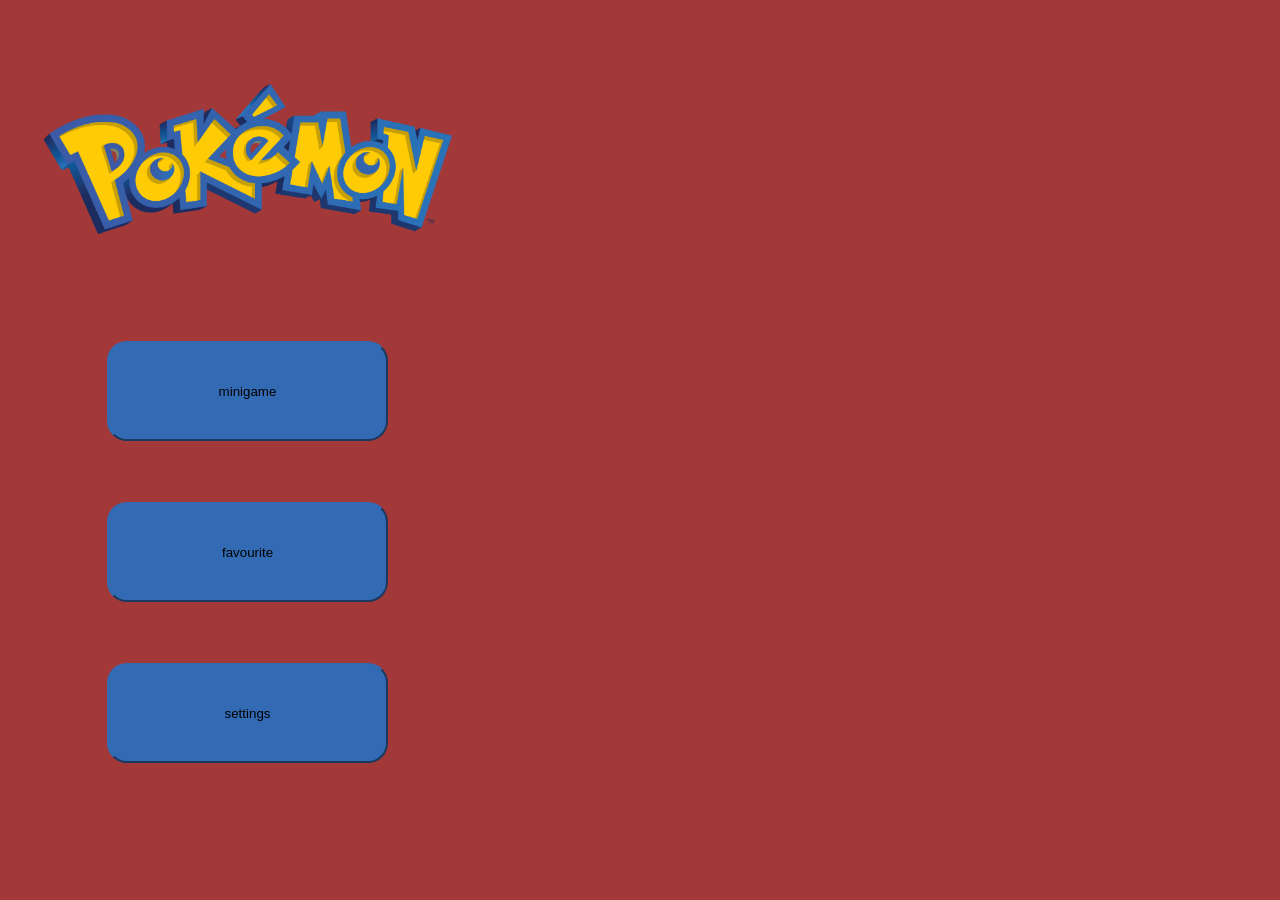
==== test_env/index.html @ 77074baf "Making a test enviroment; copying over design from figma. Started with buttons and logo's" ====
<!DOCTYPE html>

<head>
    <link rel="stylesheet" href="/test_env/style.css">
</head>


<body>

        <img src="/test_env/Pokemon-Logo.png" id="logo" alt="PokemonLogo">



        <div class="button-section">

            <button class="button-menu" id="minigame" href="#minigame">minigame</button>
            <button class="button-menu" id="favourite" href="#favourite">favourite</button>
            <button class="button-menu" id="settings" href="#settings">settings</button>
        </div>


</body>
---- test_env/style.css ----
body {
    background-color: #a33838;
}

#logo {
    width: 409px;
    height: 150px;
    object-fit: cover;

 
    padding-left: 35px;
    padding-top: 76px;
    padding-bottom: 103px;
}

.button-menu {
    width: 281px;
    height: 100px;

    border-color: #326BB4;

    border-radius: 20px;

    background: #326BB4;

}

.button-section {
    display: flex;
    flex-direction: column;

    row-gap: 61px;


    padding-left: 99px;

}
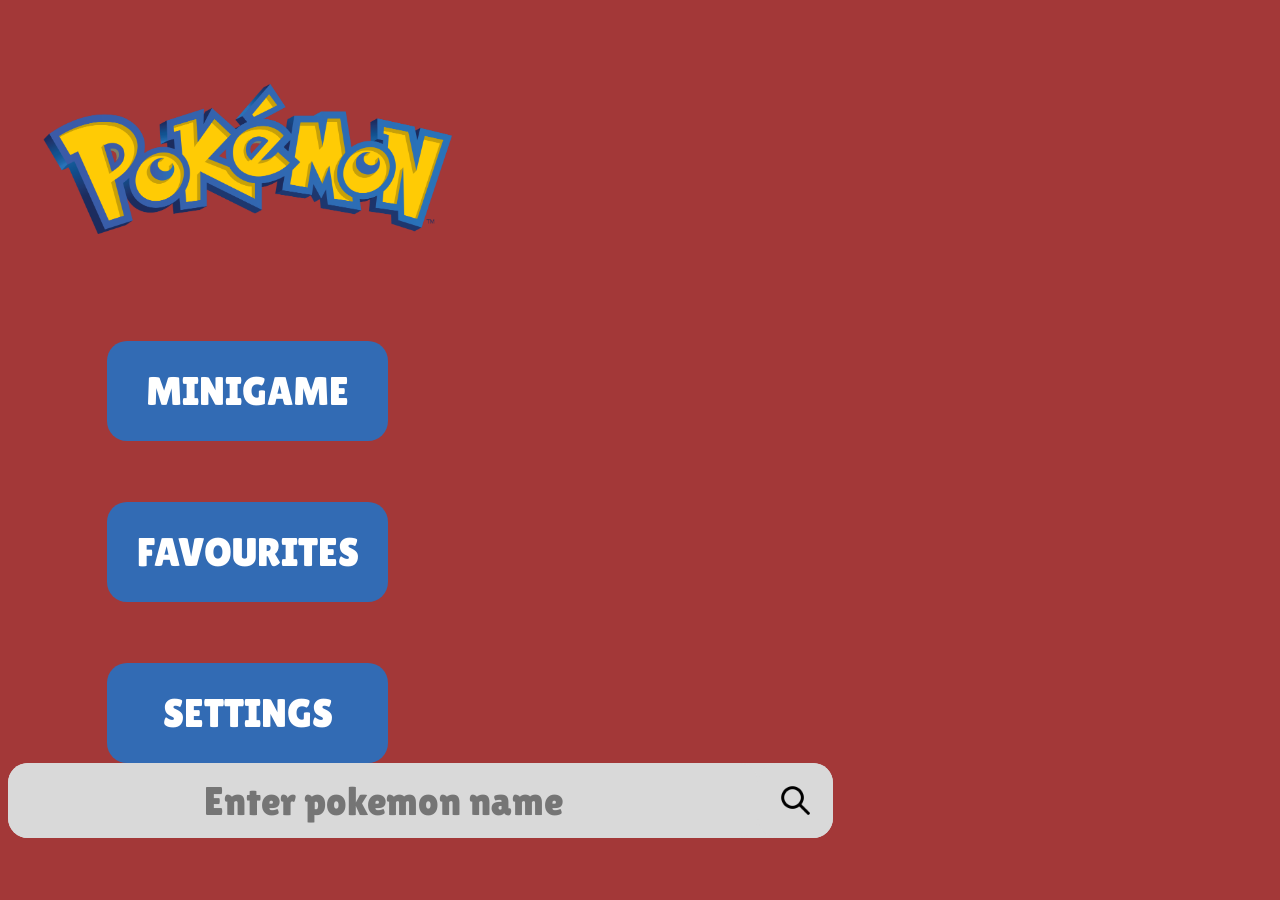
==== commit 8fdfb2fb: "Added search bar and removed borders from buttons. Alot of styling today" ====
--- a/test_env/index.html
+++ b/test_env/index.html
@@ -13,9 +13,29 @@
 
         <div class="button-section">
 
-            <button class="button-menu" id="minigame" href="#minigame">minigame</button>
-            <button class="button-menu" id="favourite" href="#favourite">favourite</button>
-            <button class="button-menu" id="settings" href="#settings">settings</button>
+            <button class="button-menu" id="minigame" href="#minigame">MINIGAME</button>
+            <button class="button-menu" id="favourites" href="#favourite">FAVOURITES</button>
+            <button class="button-menu" id="settings" href="#settings">SETTINGS</button>
+        </div>
+
+
+
+        <div class="pokedex">
+
+            <div class="search-bar">
+
+                <input type="text" id="pokemon-search" placeholder="Enter pokemon name">
+
+
+                <button name="search-button" id="search-button"><img src="/test_env/search.png" id="search-icon"></button>
+
+            </div>
+
+
+
+
+
+
         </div>
 
 
--- a/test_env/style.css
+++ b/test_env/style.css
@@ -1,3 +1,6 @@
+@import url('https://fonts.googleapis.com/css2?family=Lilita+One&display=swap');
+
+
 body {
     background-color: #a33838;
 }
@@ -18,10 +21,18 @@
     height: 100px;
 
     border-color: #326BB4;
-
+    border: 0px;
     border-radius: 20px;
 
     background: #326BB4;
+
+    font-family: 'Lilita One';
+    color: #fff;
+    text-align: center;
+    font-size: 40px;
+    font-style: normal;
+    font-weight: 400;
+    line-height: normal;
 
 }
 
@@ -34,4 +45,61 @@
 
     padding-left: 99px;
 
+}
+
+
+.search-bar {
+    background-color: #D9D9D9;
+
+    border-radius: 20px;
+    width: 825px;
+    height:75px;
+
+    #pokemon-search {
+        width: 750px;
+        height: 75px;
+
+        background-color: #D9D9D9;
+
+        border: 0px;
+        border-radius: 20px;
+
+        padding:0px;
+
+        font-family: 'Lilita One';
+        font-size: 40px;
+
+        text-align: center;
+
+    
+    }
+
+    #pokemon-search:focus {
+        outline: none;
+    }
+    
+
+
+    #search-button {
+        border-radius: 20px;
+        border: 0px;
+
+        height: 75px;
+        width: 75px;
+
+        background-color: #d9d9d9;
+
+        position: relative;
+        float: right;
+
+        padding:0%;
+    }
+
+
+    #search-icon {
+        width: 75px;
+        height: 75px;
+
+        
+    }
 }
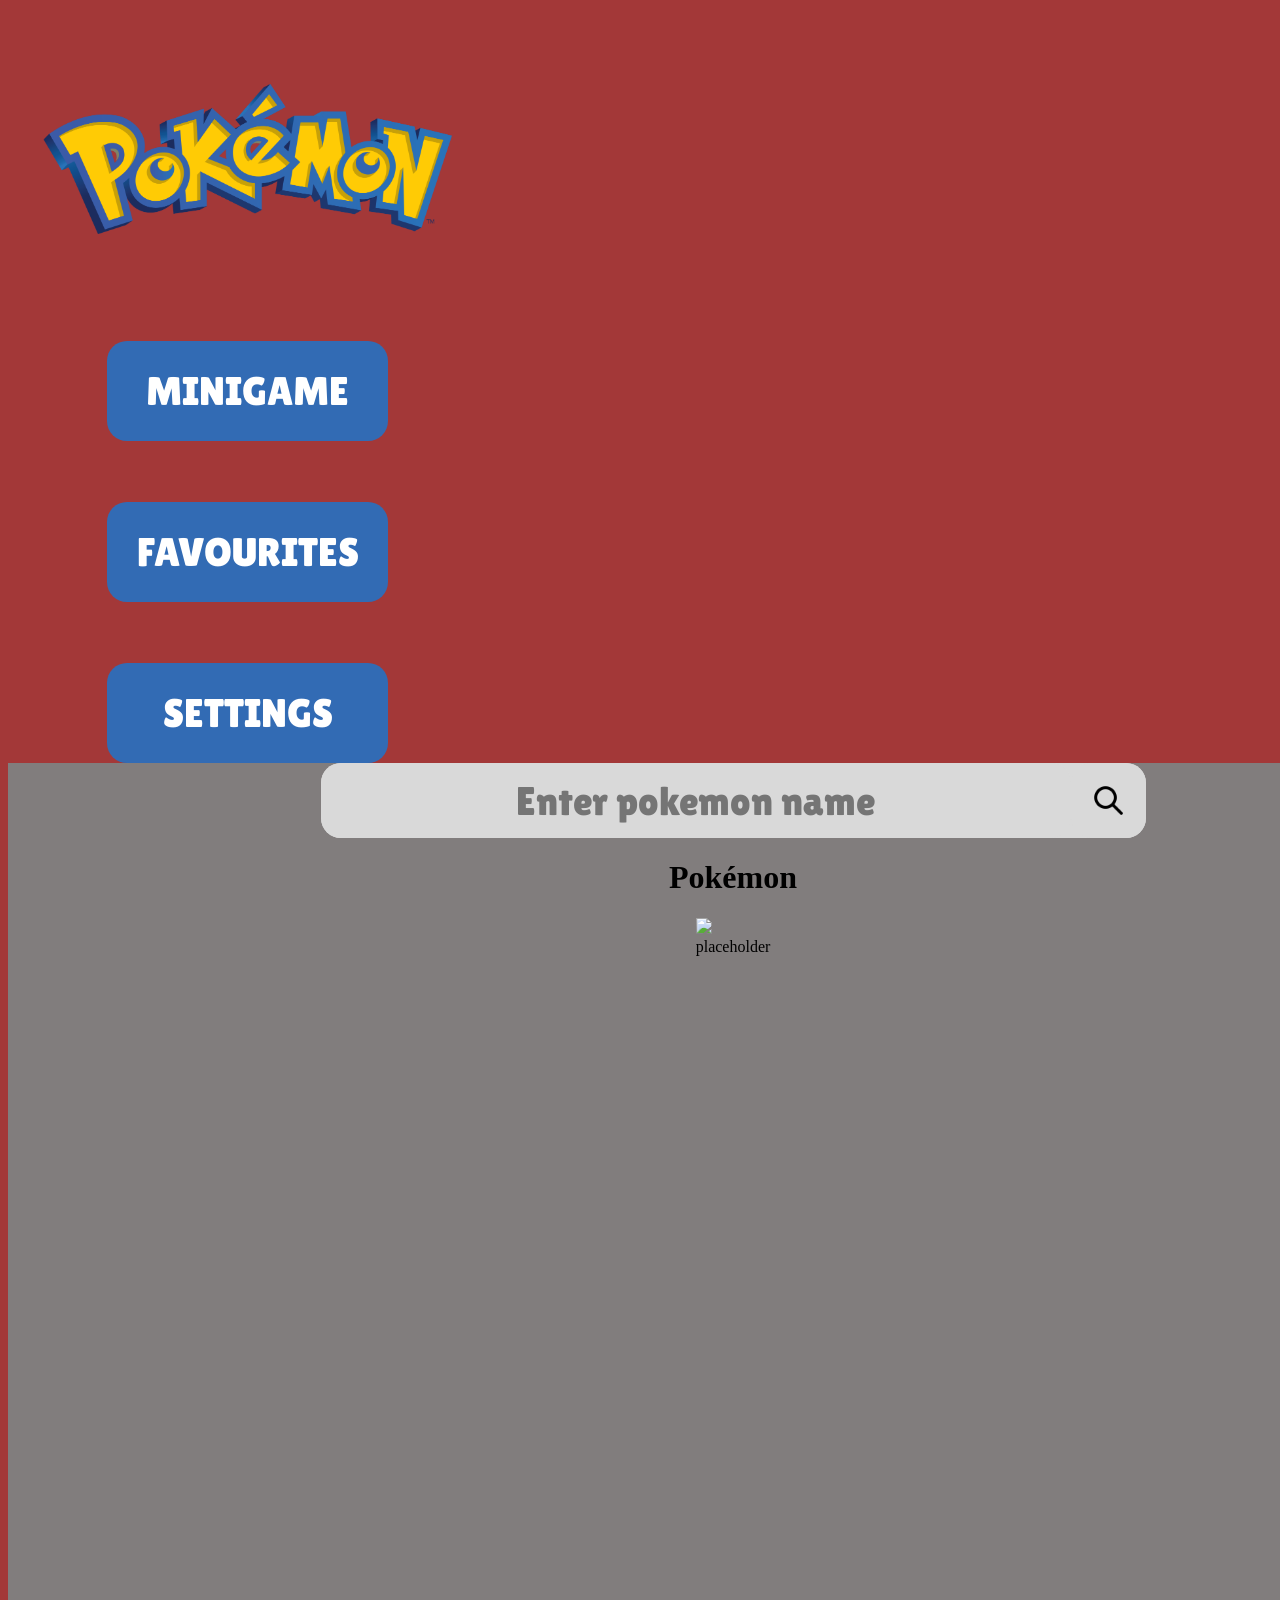
==== commit d113fc91: "Added minimal changes. Further development on the pokedex interface. Focusing on creating the base f" ====
--- a/test_env/index.html
+++ b/test_env/index.html
@@ -19,6 +19,9 @@
         </div>
 
 
+        
+
+
 
         <div class="pokedex">
 
@@ -32,6 +35,34 @@
             </div>
 
 
+            <div class="title-pokedex">
+                <h1>Pokémon</h1>
+            </div>
+
+
+            <div class="pokemon-card">
+
+                <div class="Left-column">
+
+                    <div class="pokemon-img">
+
+                        <img src="#" id="pokemon-sprite-orignal">
+
+                    </div>
+
+                    <div class="pokedex-number">
+
+                        <h>placeholder</h>
+
+                    </div>
+
+                </div>
+
+            </div>
+
+
+
+
 
 
 
--- a/test_env/style.css
+++ b/test_env/style.css
@@ -45,6 +45,25 @@
 
     padding-left: 99px;
 
+}
+
+
+.pokedex {
+
+    float: left;
+    width: 1450px;
+    height: 1080px;
+
+    z-index: 1;
+
+    position: relative;
+
+    background-color: #817d7d;
+
+    display: flex;
+    flex-direction: column;
+
+    align-items: center;
 }
 
 
